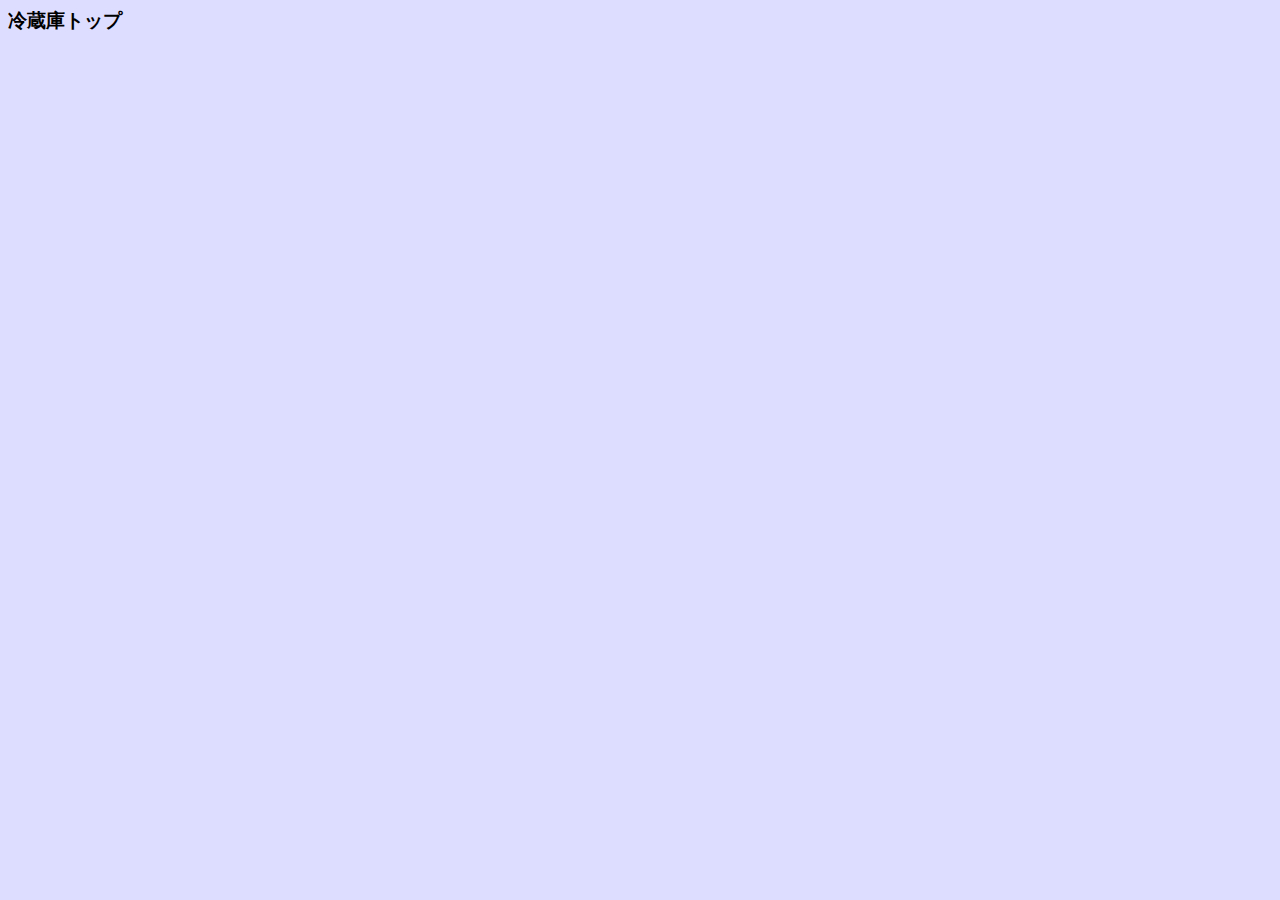
==== public/index.html @ cfcb41c9 "tcp server" ====
<html>
    <head>
        <meta name="viewport" content="width=device-width, user-scalable=no" />
        <title>冷蔵庫トップ</title>
        <link rel=stylesheet href=style.css>
    </head>
    <body>

    <h3>冷蔵庫トップ</h3>

    </body>
</html>
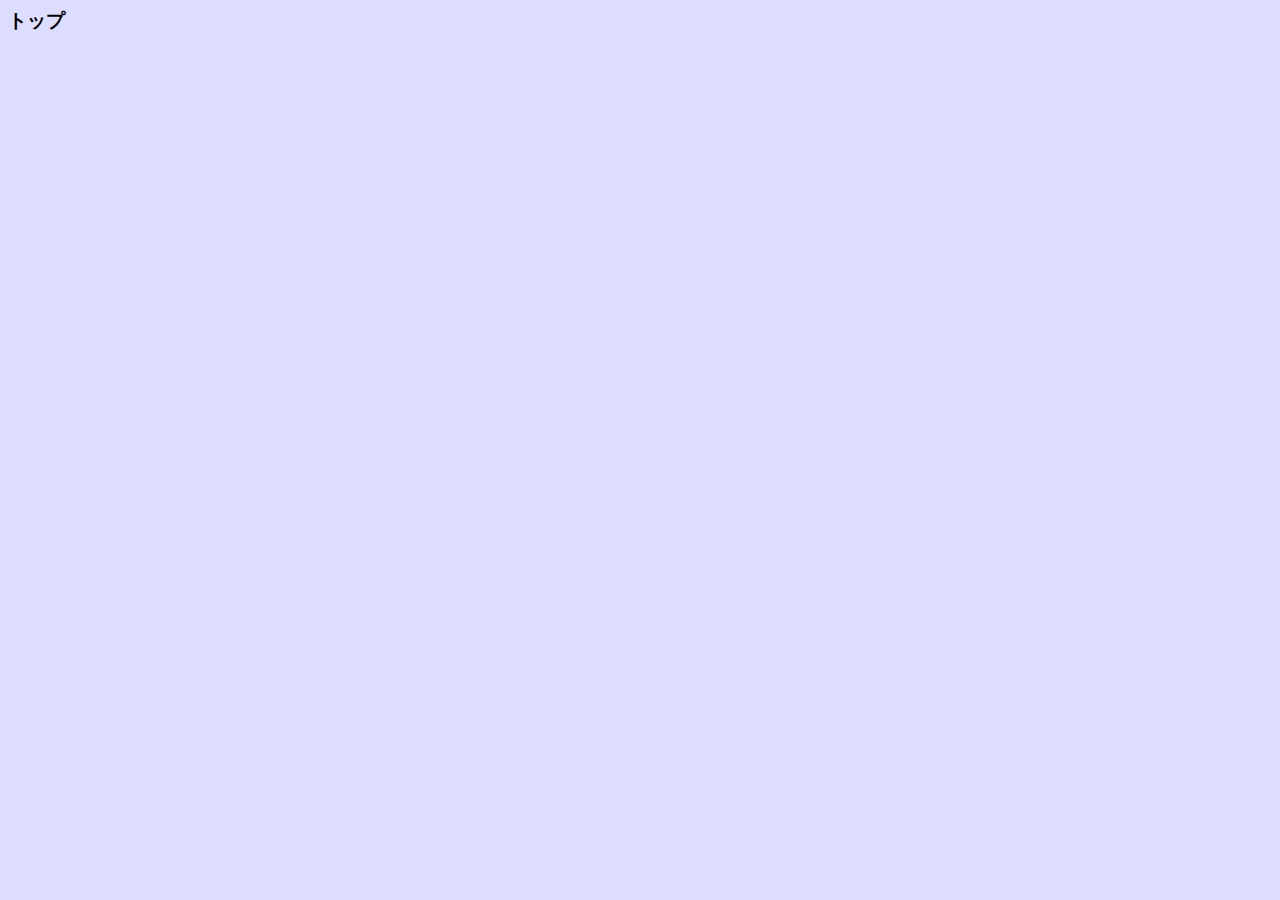
==== commit 54fb9488: "change to washer" ====
--- a/public/index.html
+++ b/public/index.html
@@ -1,12 +1,12 @@
 <html>
     <head>
         <meta name="viewport" content="width=device-width, user-scalable=no" />
-        <title>冷蔵庫トップ</title>
+        <title>トップ</title>
         <link rel=stylesheet href=style.css>
     </head>
     <body>
 
-    <h3>冷蔵庫トップ</h3>
+    <h3>トップ</h3>
 
     </body>
 </html>
